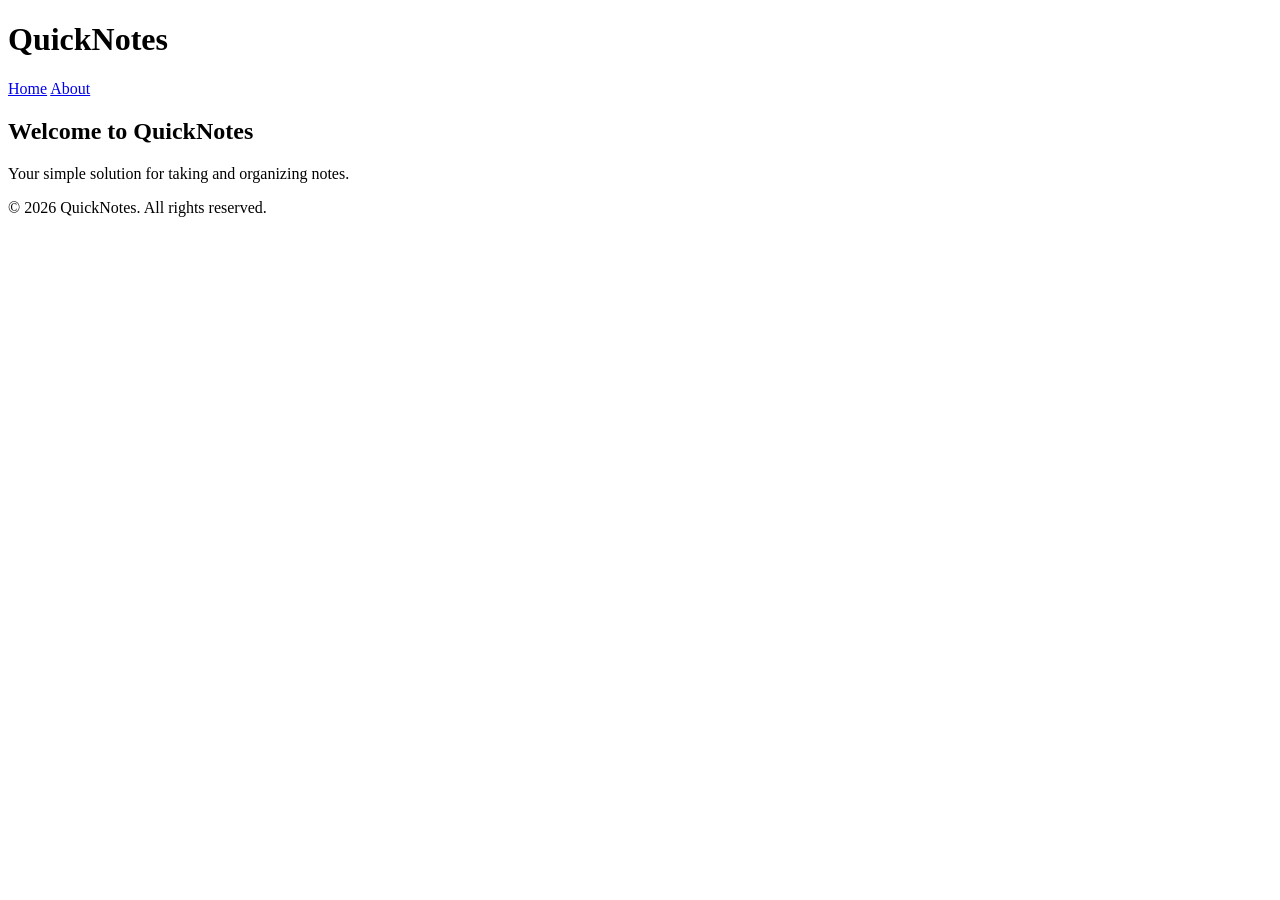
==== day1/index.html @ 9f186b2a "Day 1 assignment" ====
<!DOCTYPE html>
<html lang="en">
<head>
    <meta charset="UTF-8">
    <meta name="viewport" content="width=device-width, initial-scale=1.0">
    <title>QuickNotes - Home</title>
</head>
<body>
    <header>
        <h1>QuickNotes</h1>
        <nav>
            <a href="index.html">Home</a>
            <a href="about.html">About</a>
        </nav>
    </header>

    <main>
        <h2>Welcome to QuickNotes</h2>
        <p>Your simple solution for taking and organizing notes.</p>
    </main>

    <footer>
        <p>&copy; 2026 QuickNotes. All rights reserved.</p>
    </footer>
</body>
</html>
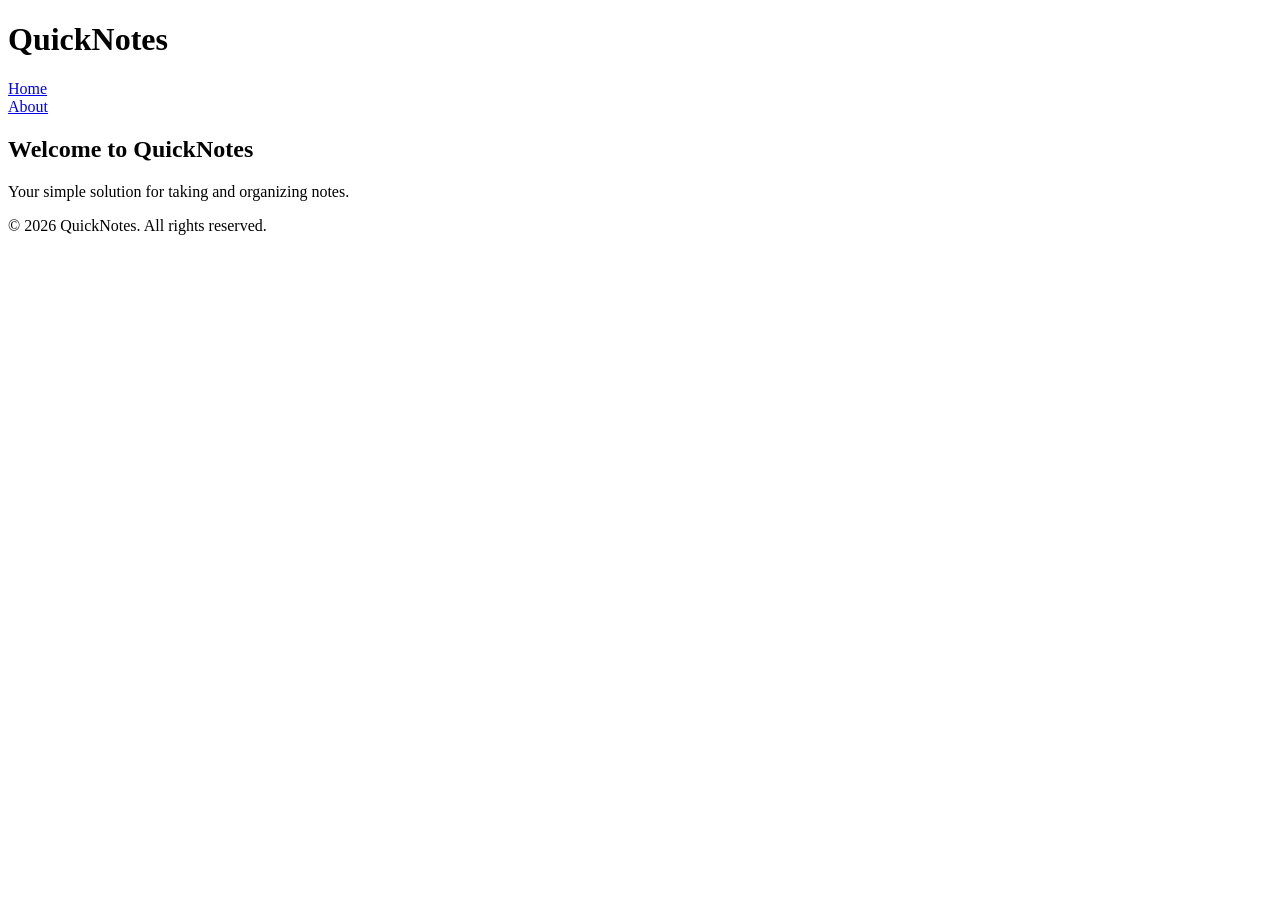
==== commit 42918741: "Day 1 assignment" ====
--- a/day1/index.html
+++ b/day1/index.html
@@ -10,6 +10,7 @@
         <h1>QuickNotes</h1>
         <nav>
             <a href="index.html">Home</a>
+<br>
             <a href="about.html">About</a>
         </nav>
     </header>
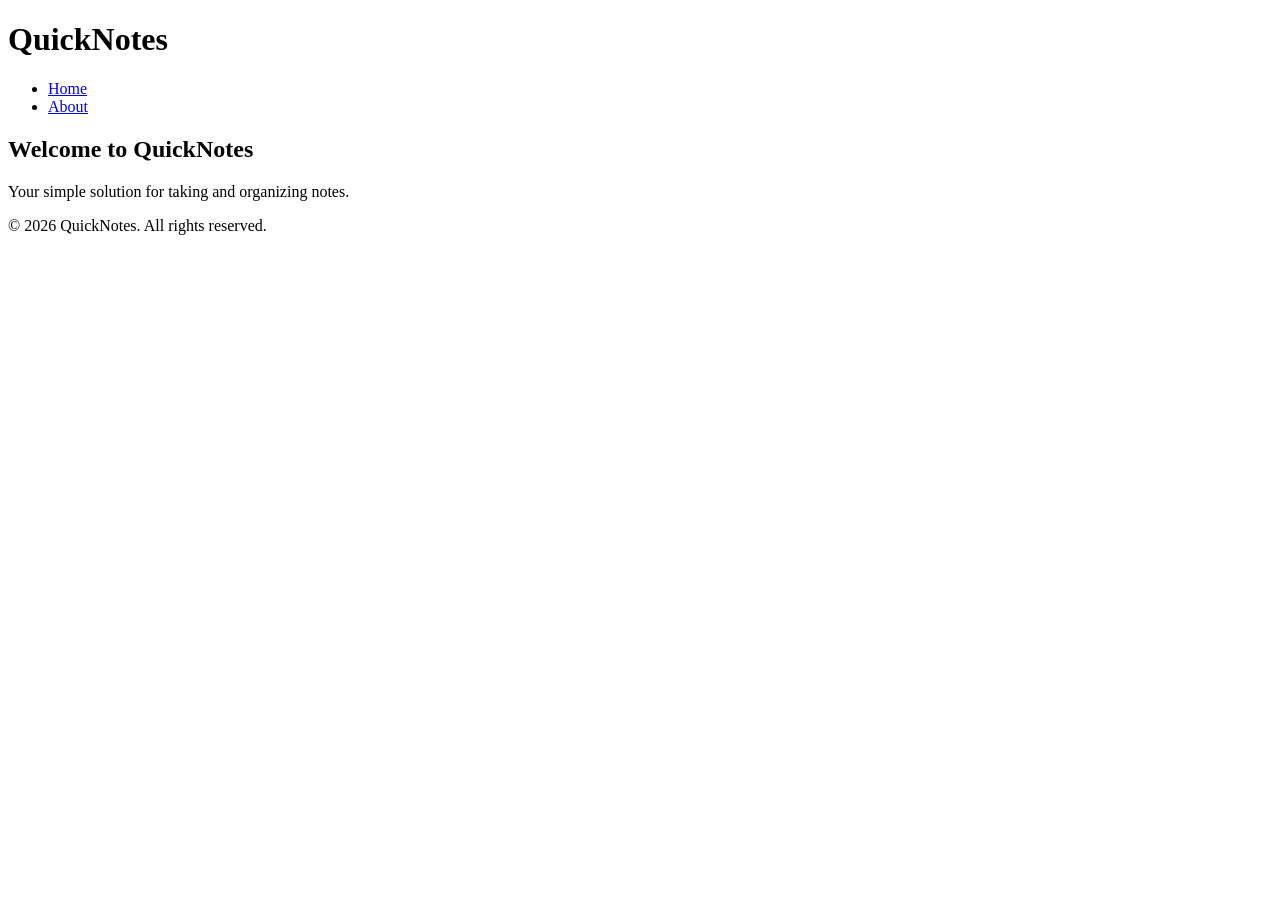
==== commit 56947881: "Refactored navigation to use semantic ul and li elements based on feedback" ====
--- a/day1/index.html
+++ b/day1/index.html
@@ -9,9 +9,12 @@
     <header>
         <h1>QuickNotes</h1>
         <nav>
-            <a href="index.html">Home</a>
-<br>
-            <a href="about.html">About</a>
+            <nav>
+    <ul>
+        <li><a href="index.html">Home</a></li>
+        <li><a href="about.html">About</a></li>
+    </ul>
+</nav>
         </nav>
     </header>
 
